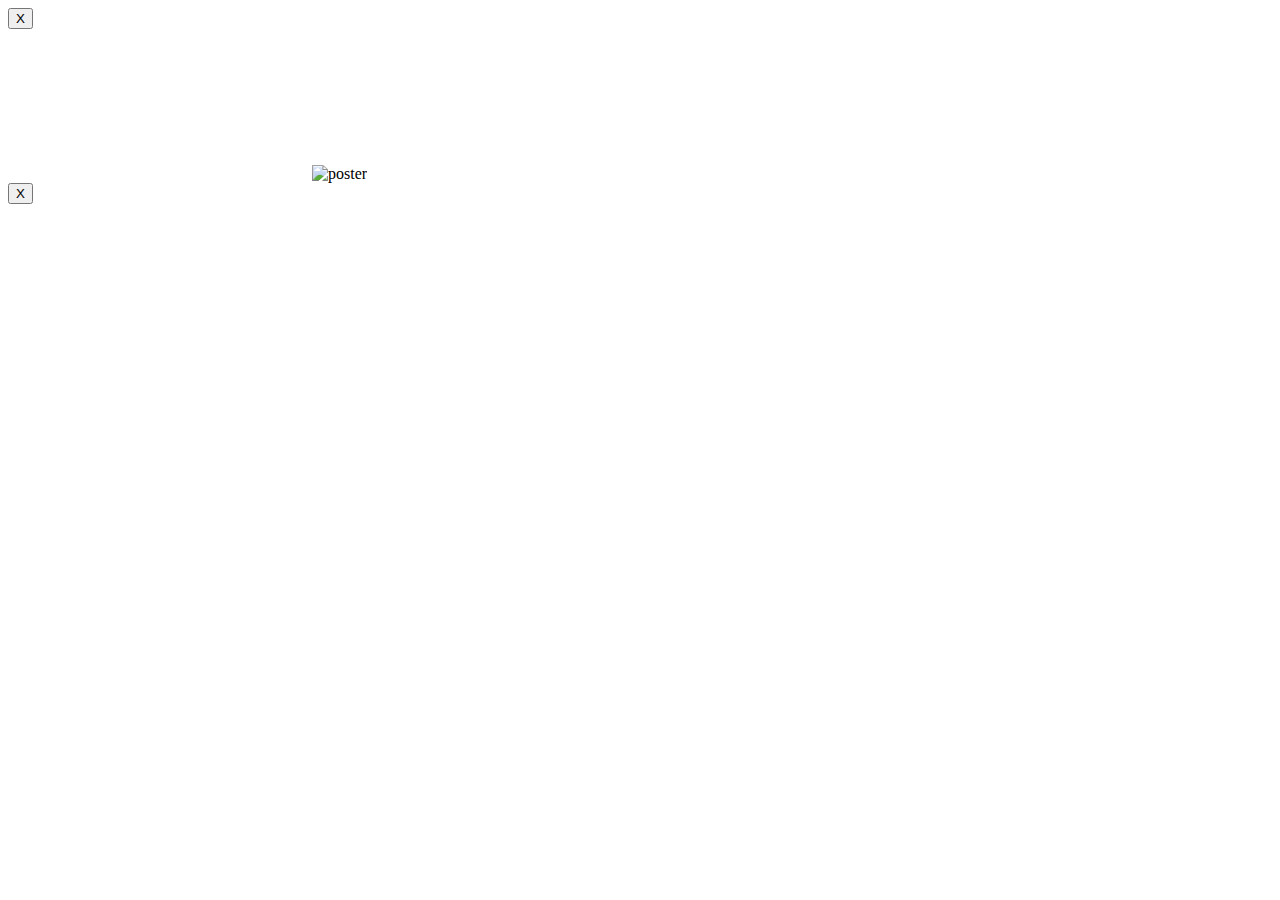
==== aprts_library/html/index.html @ a6bc721b "ss" ====
<!DOCTYPE html>
<html lang="en">
<head>
    <meta charset="UTF-8">
    <title>NUI Poster & Newspaper</title>
    <link rel="stylesheet" href="styles.css" />
    <!-- Our minimal pdf.js: -->
    <script src="libs/pdf.js"></script>
    <script>
        pdfjsLib.GlobalWorkerOptions.workerSrc = 'libs/pdf.worker.js';
    </script>
</head>

<body >
  <!-- Poster / PNG / Single-page PDF view -->
  <div id="posterContainer" class="hidden" >
    <div id="posterCloseWrapper">
      <button id="closePoster" class="closeBtn">X</button>
    </div>
    <div id="posterContent">
      <!-- Will show one PNG or a single PDF page here. -->
      <canvas id="posterCanvas" class="poster-canvas hidden"></canvas>
      <img id="posterImg" class="poster-img hidden" alt="poster" />
    </div>
  </div>

  <!-- Newspaper / multi-page vertical PDF view -->
  <div id="newspaperContainer" class="hidden">
    <div id="newspaperCloseWrapper">
      <button id="closeNewspaper" class="closeBtn">X</button>
    </div>
    <div id="newspaperContent">
      <!-- We'll dynamically add canvases for each PDF page -->
      <div id="pagesWrapper"></div>
    </div>
  </div>

  <script src="script.js"></script>
</body>
</html>
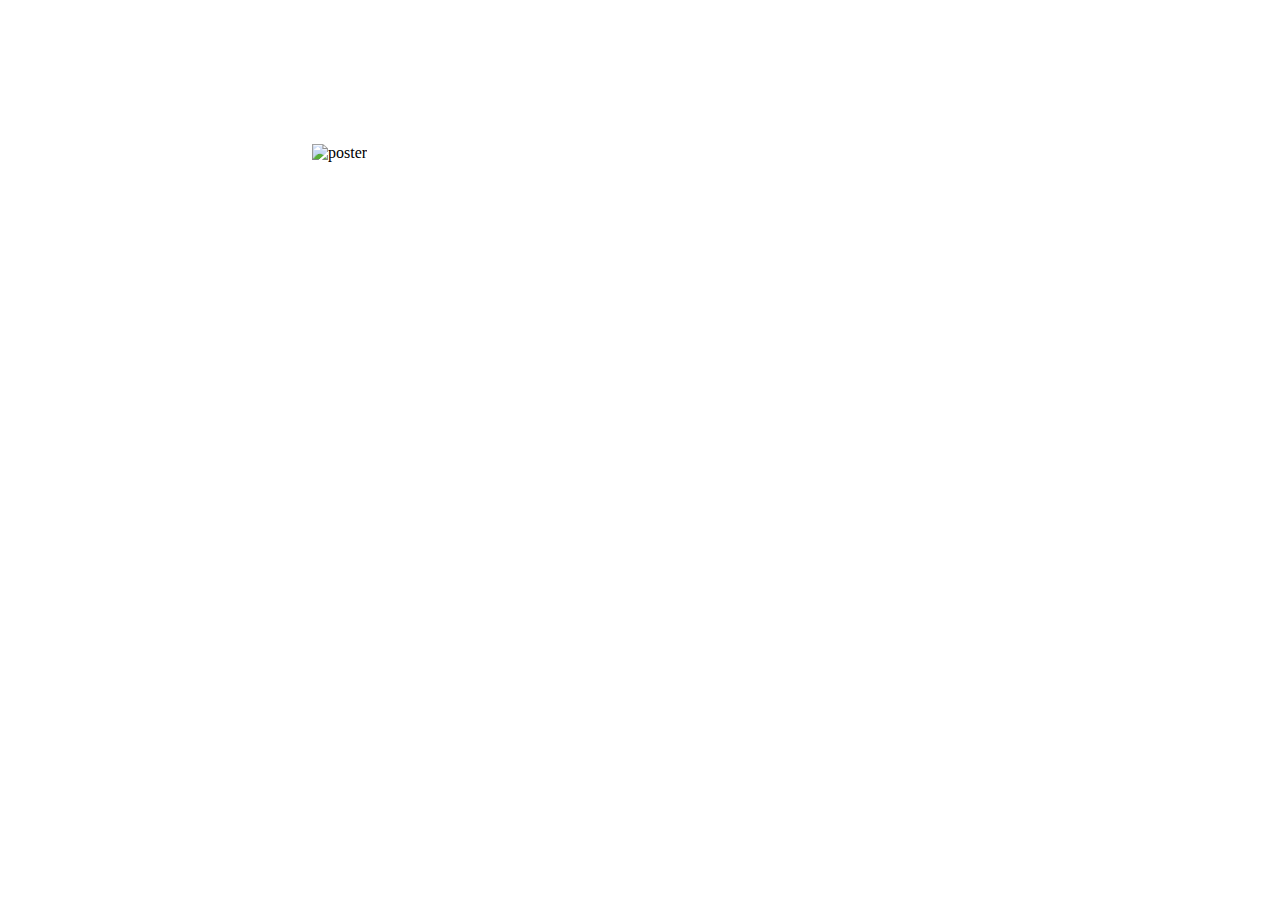
==== commit cbd6f118: "knihovna" ====
--- a/aprts_library/html/index.html
+++ b/aprts_library/html/index.html
@@ -14,9 +14,7 @@
 <body >
   <!-- Poster / PNG / Single-page PDF view -->
   <div id="posterContainer" class="hidden" >
-    <div id="posterCloseWrapper">
-      <button id="closePoster" class="closeBtn">X</button>
-    </div>
+
     <div id="posterContent">
       <!-- Will show one PNG or a single PDF page here. -->
       <canvas id="posterCanvas" class="poster-canvas hidden"></canvas>
@@ -26,9 +24,7 @@
 
   <!-- Newspaper / multi-page vertical PDF view -->
   <div id="newspaperContainer" class="hidden">
-    <div id="newspaperCloseWrapper">
-      <button id="closeNewspaper" class="closeBtn">X</button>
-    </div>
+
     <div id="newspaperContent">
       <!-- We'll dynamically add canvases for each PDF page -->
       <div id="pagesWrapper"></div>
